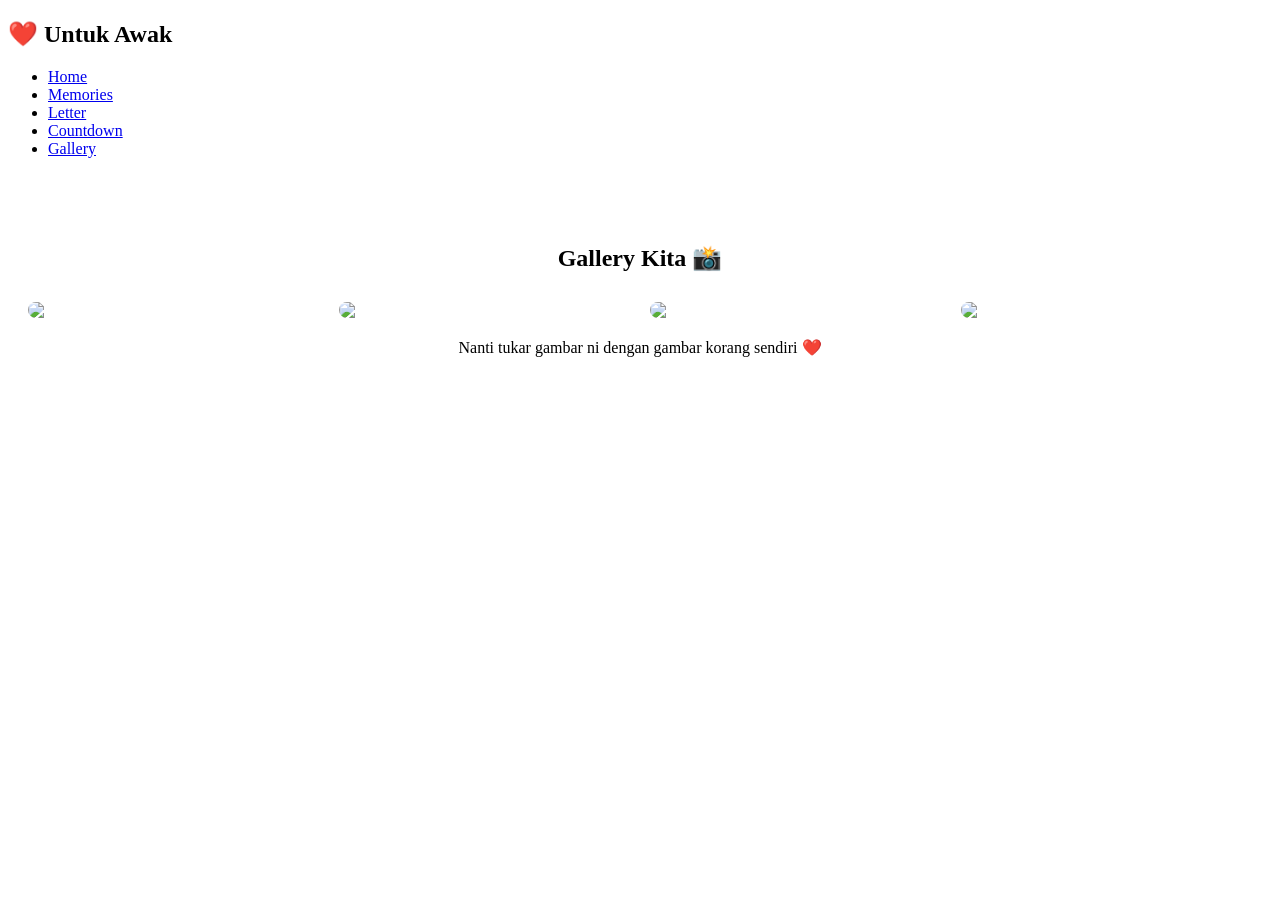
==== gallery.html @ 8dd7d36d "Add files via upload" ====
<!DOCTYPE html>
<html lang="ms">
<head>
  <meta charset="UTF-8">
  <meta name="viewport" content="width=device-width, initial-scale=1.0">
  <title>Gallery</title>
  <link rel="stylesheet" href="style.css">
</head>
<body>

  <nav>
    <h1>❤️ Untuk Awak</h1>
    <ul>
      <li><a href="index.html">Home</a></li>
      <li><a href="memories.html">Memories</a></li>
      <li><a href="letter.html">Letter</a></li>
      <li><a href="countdown.html">Countdown</a></li>
      <li><a href="gallery.html">Gallery</a></li>
    </ul>
  </nav>

  <section class="content">
    <h2>Gallery Kita 📸</h2>

    <div class="gallery">
      <img src="https://picsum.photos/300?1">
      <img src="https://picsum.photos/300?2">
      <img src="https://picsum.photos/300?3">
      <img src="https://picsum.photos/300?4">
    </div>

    <p class="note">
      Nanti tukar gambar ni dengan gambar korang sendiri ❤️
    </p>
  </section>

</body>
</html>
---- style.css ----
* {
}

button:hover {
  transform: scale(1.05);
}

#secretMessage {
  margin-top: 30px;
  font-size: 24px;
  font-weight: bold;
}

.content {
  padding: 50px 20px;
  text-align: center;
}

.card {
  background: rgba(255,255,255,0.2);
  padding: 20px;
  margin: 20px auto;
  max-width: 600px;
  border-radius: 15px;
}

.letter-box {
  background: rgba(255,255,255,0.2);
  max-width: 700px;
  margin: auto;
  padding: 30px;
  border-radius: 20px;
  line-height: 2;
}

.signature {
  margin-top: 20px;
  font-style: italic;
}

.gallery {
  display: grid;
  grid-template-columns: repeat(auto-fit, minmax(200px, 1fr));
  gap: 20px;
  margin-top: 30px;
}

.gallery img {
  width: 100%;
  border-radius: 15px;
}

.note {
  margin-top: 20px;
}

#countdown {
  font-size: 40px;
  margin: 30px 0;
  font-weight: bold;
}
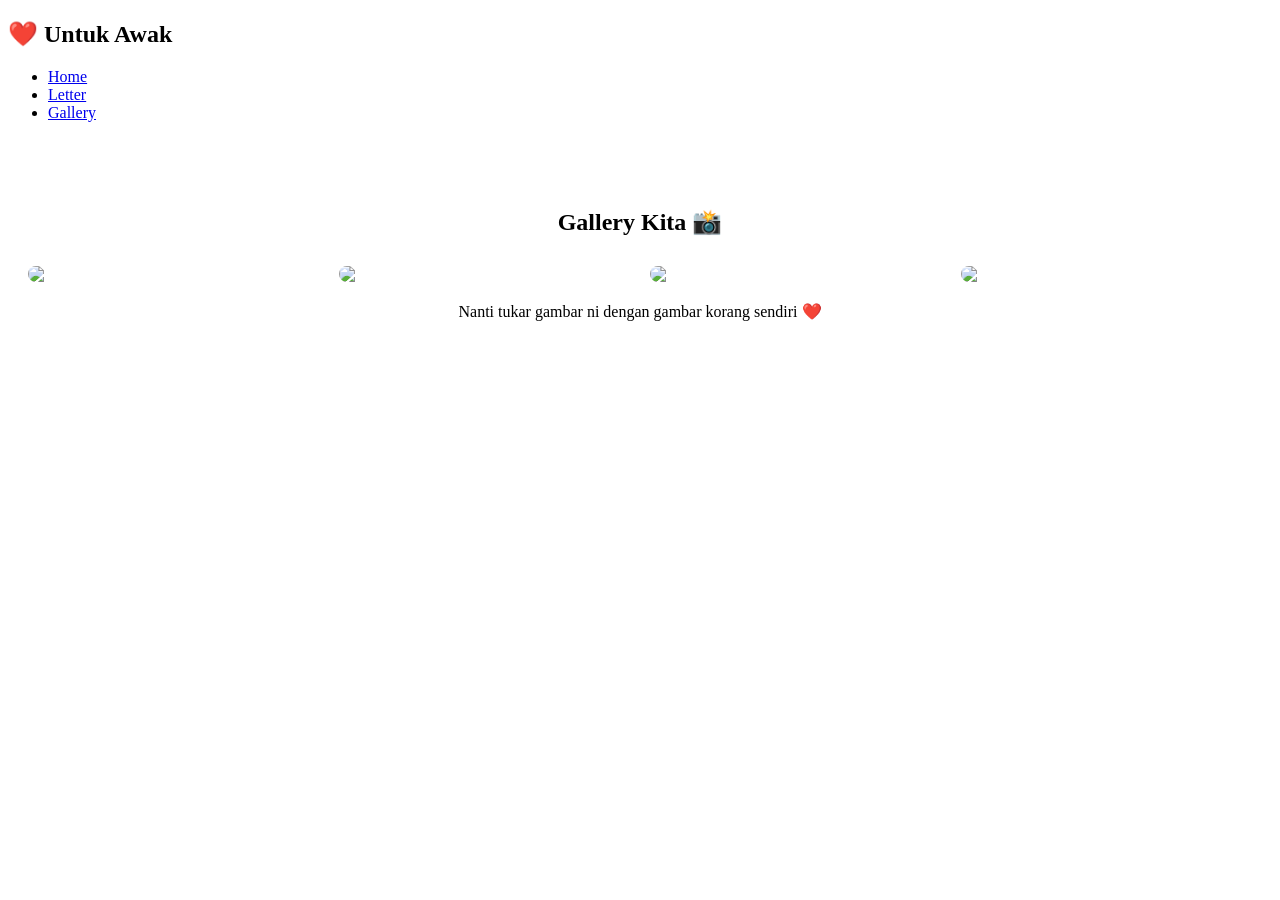
==== commit a9ed298c: "Update gallery.html" ====
--- a/gallery.html
+++ b/gallery.html
@@ -12,9 +12,7 @@
     <h1>❤️ Untuk Awak</h1>
     <ul>
       <li><a href="index.html">Home</a></li>
-      <li><a href="memories.html">Memories</a></li>
       <li><a href="letter.html">Letter</a></li>
-      <li><a href="countdown.html">Countdown</a></li>
       <li><a href="gallery.html">Gallery</a></li>
     </ul>
   </nav>
@@ -35,4 +33,4 @@
   </section>
 
 </body>
-</html>+</html>
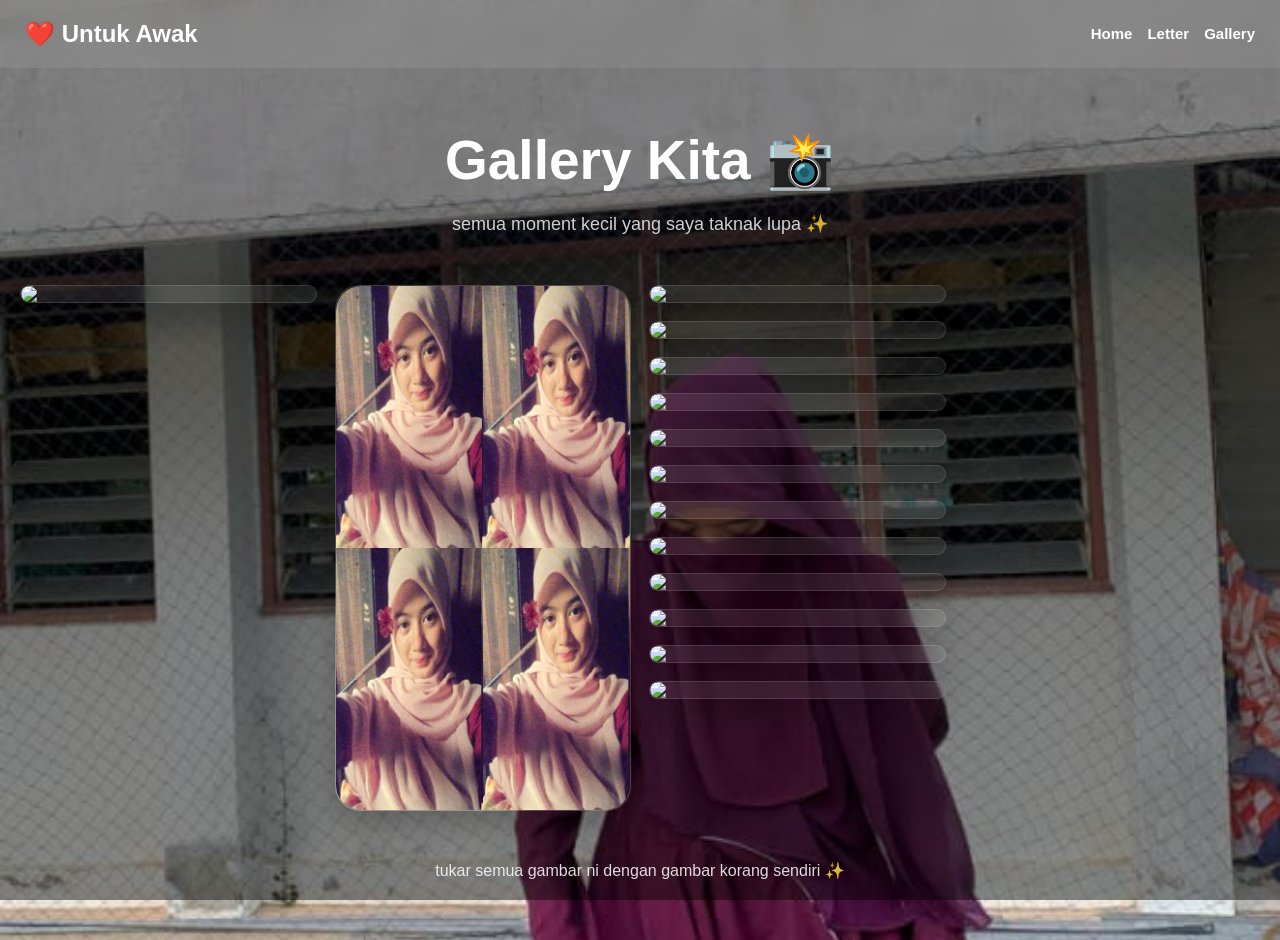
==== commit 2ca572f8: "Update gallery.html" ====
--- a/gallery.html
+++ b/gallery.html
@@ -4,32 +4,367 @@
   <meta charset="UTF-8">
   <meta name="viewport" content="width=device-width, initial-scale=1.0">
   <title>Gallery</title>
-  <link rel="stylesheet" href="style.css">
+
+  <style>
+
+    *{
+      margin:0;
+      padding:0;
+      box-sizing:border-box;
+      font-family:Arial, sans-serif;
+    }
+
+    body{
+
+      min-height:100vh;
+
+      background:
+      linear-gradient(rgba(0,0,0,0.45), rgba(0,0,0,0.45)),
+      url('gambar.jpg');
+
+      background-size:cover;
+      background-position:center;
+      background-repeat:no-repeat;
+      background-attachment:fixed;
+
+      color:white;
+      overflow-x:hidden;
+
+    }
+
+    nav{
+
+      width:100%;
+      padding:20px 25px;
+
+      display:flex;
+      justify-content:space-between;
+      align-items:center;
+      flex-wrap:wrap;
+      gap:15px;
+
+      backdrop-filter:blur(10px);
+      background:rgba(255,255,255,0.08);
+
+    }
+
+    nav h1{
+      font-size:24px;
+    }
+
+    nav ul{
+
+      display:flex;
+      list-style:none;
+      gap:15px;
+      flex-wrap:wrap;
+
+    }
+
+    nav a{
+
+      text-decoration:none;
+      color:white;
+      font-weight:bold;
+      transition:0.3s;
+      font-size:15px;
+
+    }
+
+    nav a:hover{
+      opacity:0.7;
+    }
+
+    .content{
+
+      width:100%;
+      max-width:1400px;
+      margin:auto;
+
+      padding:60px 20px;
+
+      text-align:center;
+
+    }
+
+    .content h2{
+
+      font-size:55px;
+      margin-bottom:20px;
+
+    }
+
+    .subtitle{
+
+      opacity:0.8;
+      margin-bottom:50px;
+      font-size:18px;
+
+    }
+
+    .gallery{
+
+      columns:4 250px;
+      column-gap:18px;
+
+    }
+
+    .photo{
+
+      position:relative;
+
+      margin-bottom:18px;
+      overflow:hidden;
+
+      border-radius:25px;
+
+      background:rgba(255,255,255,0.08);
+      backdrop-filter:blur(12px);
+
+      border:1px solid rgba(255,255,255,0.12);
+
+      box-shadow:0 10px 30px rgba(0,0,0,0.25);
+
+      transition:0.4s;
+
+    }
+
+    .photo:hover{
+
+      transform:translateY(-8px) scale(1.02);
+
+    }
+
+    .photo img{
+
+      width:100%;
+      display:block;
+      border-radius:25px;
+
+      transition:0.5s;
+
+    }
+
+    .photo:hover img{
+
+      transform:scale(1.06);
+
+    }
+
+    .overlay{
+
+      position:absolute;
+      bottom:0;
+      left:0;
+
+      width:100%;
+
+      padding:20px;
+
+      background:linear-gradient(
+      transparent,
+      rgba(0,0,0,0.75));
+
+      opacity:0;
+      transition:0.4s;
+
+    }
+
+    .photo:hover .overlay{
+
+      opacity:1;
+
+    }
+
+    .overlay p{
+
+      font-size:15px;
+      color:white;
+
+    }
+
+    .note{
+
+      margin-top:50px;
+      font-size:16px;
+      opacity:0.85;
+
+    }
+
+    @media(max-width:768px){
+
+      body{
+        background-attachment:scroll;
+      }
+
+      nav{
+
+        justify-content:center;
+        text-align:center;
+
+      }
+
+      nav h1{
+        width:100%;
+      }
+
+      nav ul{
+
+        justify-content:center;
+
+      }
+
+      .content h2{
+
+        font-size:40px;
+
+      }
+
+      .subtitle{
+
+        font-size:16px;
+
+      }
+
+      .gallery{
+
+        columns:2 140px;
+
+      }
+
+    }
+
+  </style>
 </head>
+
 <body>
 
   <nav>
+
     <h1>❤️ Untuk Awak</h1>
+
     <ul>
       <li><a href="index.html">Home</a></li>
       <li><a href="letter.html">Letter</a></li>
       <li><a href="gallery.html">Gallery</a></li>
     </ul>
+
   </nav>
 
   <section class="content">
+
     <h2>Gallery Kita 📸</h2>
 
+    <p class="subtitle">
+      semua moment kecil yang saya taknak lupa ✨
+    </p>
+
     <div class="gallery">
-      <img src="https://picsum.photos/300?1">
-      <img src="https://picsum.photos/300?2">
-      <img src="https://picsum.photos/300?3">
-      <img src="https://picsum.photos/300?4">
+
+      <div class="photo">
+        <img src="gambar1.jpg">
+        <div class="overlay">
+          <p>Moment paling manis ❤️</p>
+        </div>
+      </div>
+
+      <div class="photo">
+        <img src="gambar2.jpg">
+        <div class="overlay">
+          <p>Senyuman awak 🌸</p>
+        </div>
+      </div>
+
+      <div class="photo">
+        <img src="gambar3.jpg">
+        <div class="overlay">
+          <p>Hari yang tenang 🌙</p>
+        </div>
+      </div>
+
+      <div class="photo">
+        <img src="gambar4.jpg">
+        <div class="overlay">
+          <p>Saya suka gambar ni 🥺</p>
+        </div>
+      </div>
+
+      <div class="photo">
+        <img src="gambar5.jpg">
+        <div class="overlay">
+          <p>Pretty as always ✨</p>
+        </div>
+      </div>
+
+      <div class="photo">
+        <img src="gambar6.jpg">
+        <div class="overlay">
+          <p>Memory yang saya simpan ❤️</p>
+        </div>
+      </div>
+
+      <div class="photo">
+        <img src="gambar7.jpg">
+        <div class="overlay">
+          <p>Comel sangat 😭</p>
+        </div>
+      </div>
+
+      <div class="photo">
+        <img src="gambar8.jpg">
+        <div class="overlay">
+          <p>Favourite moment 🌸</p>
+        </div>
+      </div>
+
+      <div class="photo">
+        <img src="gambar9.jpg">
+        <div class="overlay">
+          <p>Awak cantik sangat 💌</p>
+        </div>
+      </div>
+
+      <div class="photo">
+        <img src="gambar10.jpg">
+        <div class="overlay">
+          <p>Saya rindu awak ❤️</p>
+        </div>
+      </div>
+
+      <div class="photo">
+        <img src="gambar11.jpg">
+        <div class="overlay">
+          <p>Moment kecil kita 🌷</p>
+        </div>
+      </div>
+
+      <div class="photo">
+        <img src="gambar12.jpg">
+        <div class="overlay">
+          <p>Happy sangat time ni ✨</p>
+        </div>
+      </div>
+
+      <div class="photo">
+        <img src="gambar13.jpg">
+        <div class="overlay">
+          <p>Forever favourite 🥺</p>
+        </div>
+      </div>
+
+      <div class="photo">
+        <img src="gambar14.jpg">
+        <div class="overlay">
+          <p>Untuk awak ❤️</p>
+        </div>
+      </div>
+
     </div>
 
     <p class="note">
-      Nanti tukar gambar ni dengan gambar korang sendiri ❤️
+      tukar semua gambar ni dengan gambar korang sendiri ✨
     </p>
+
   </section>
 
 </body>
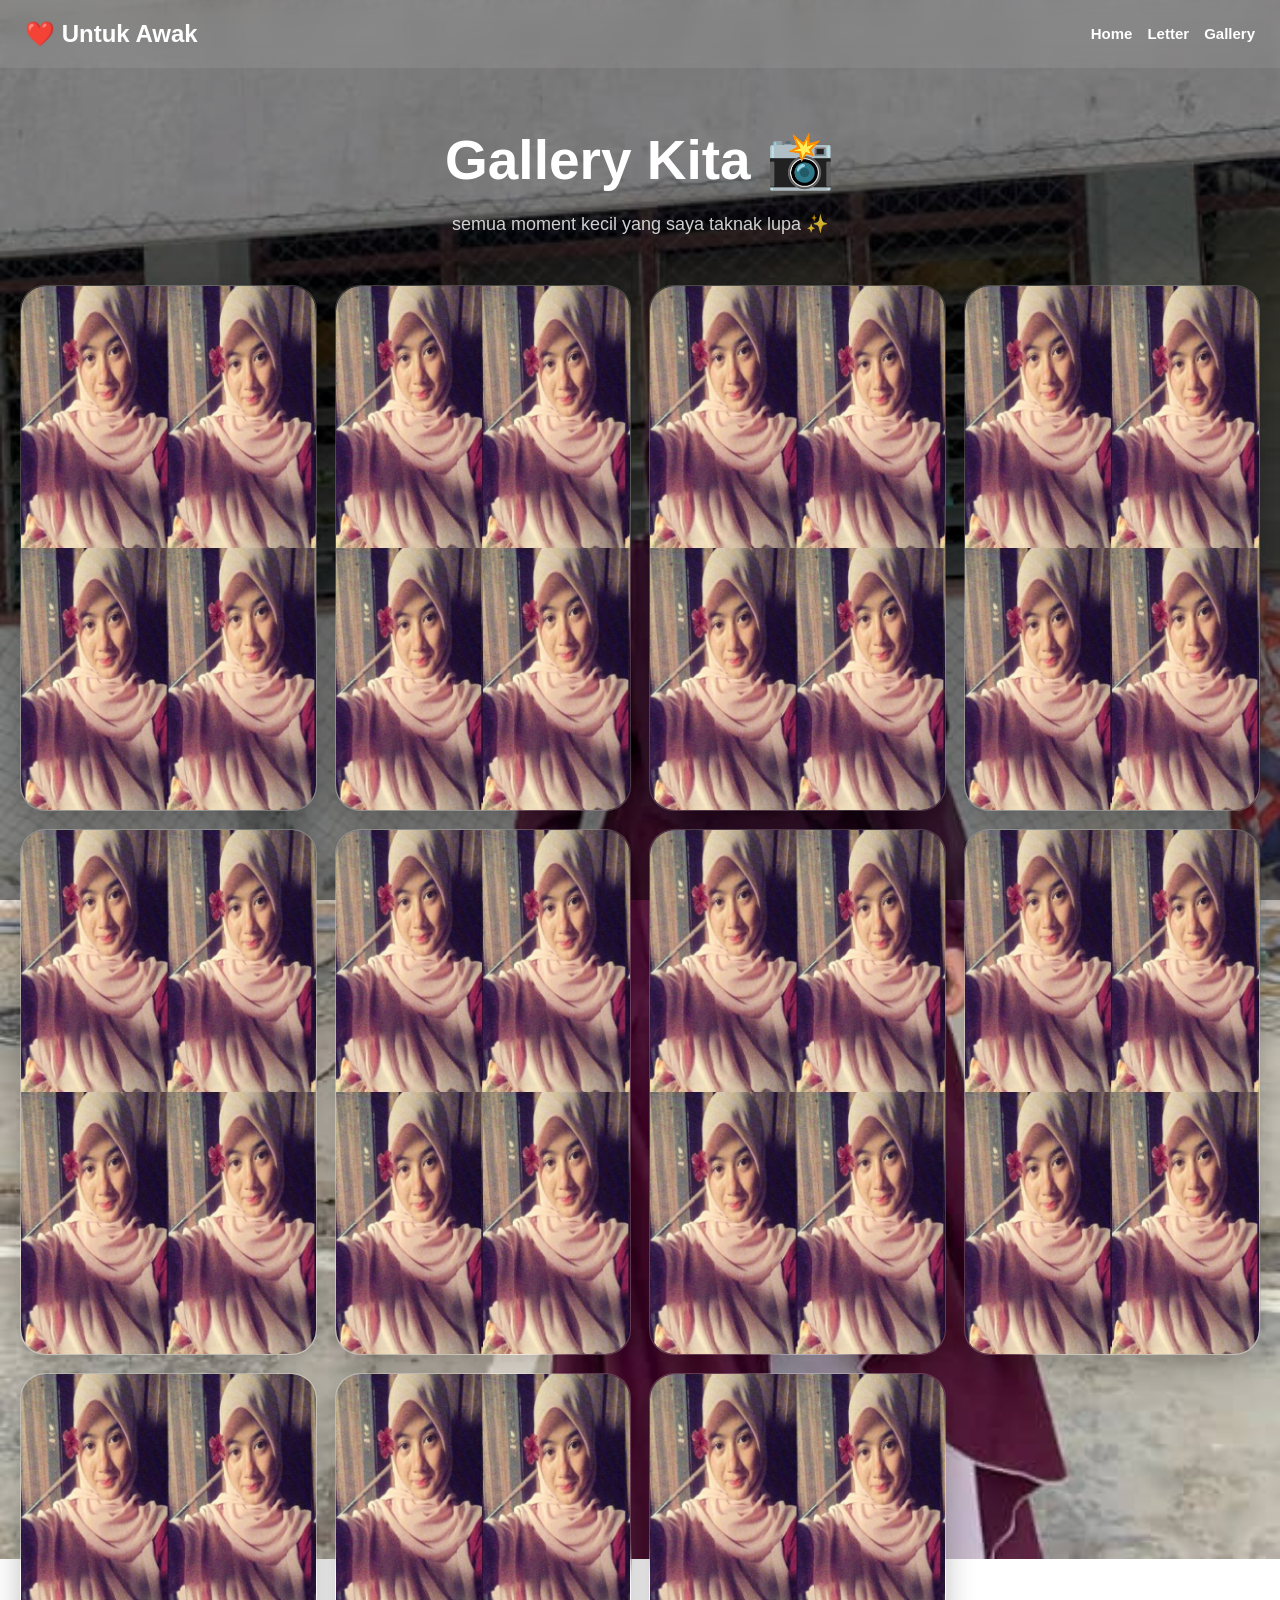
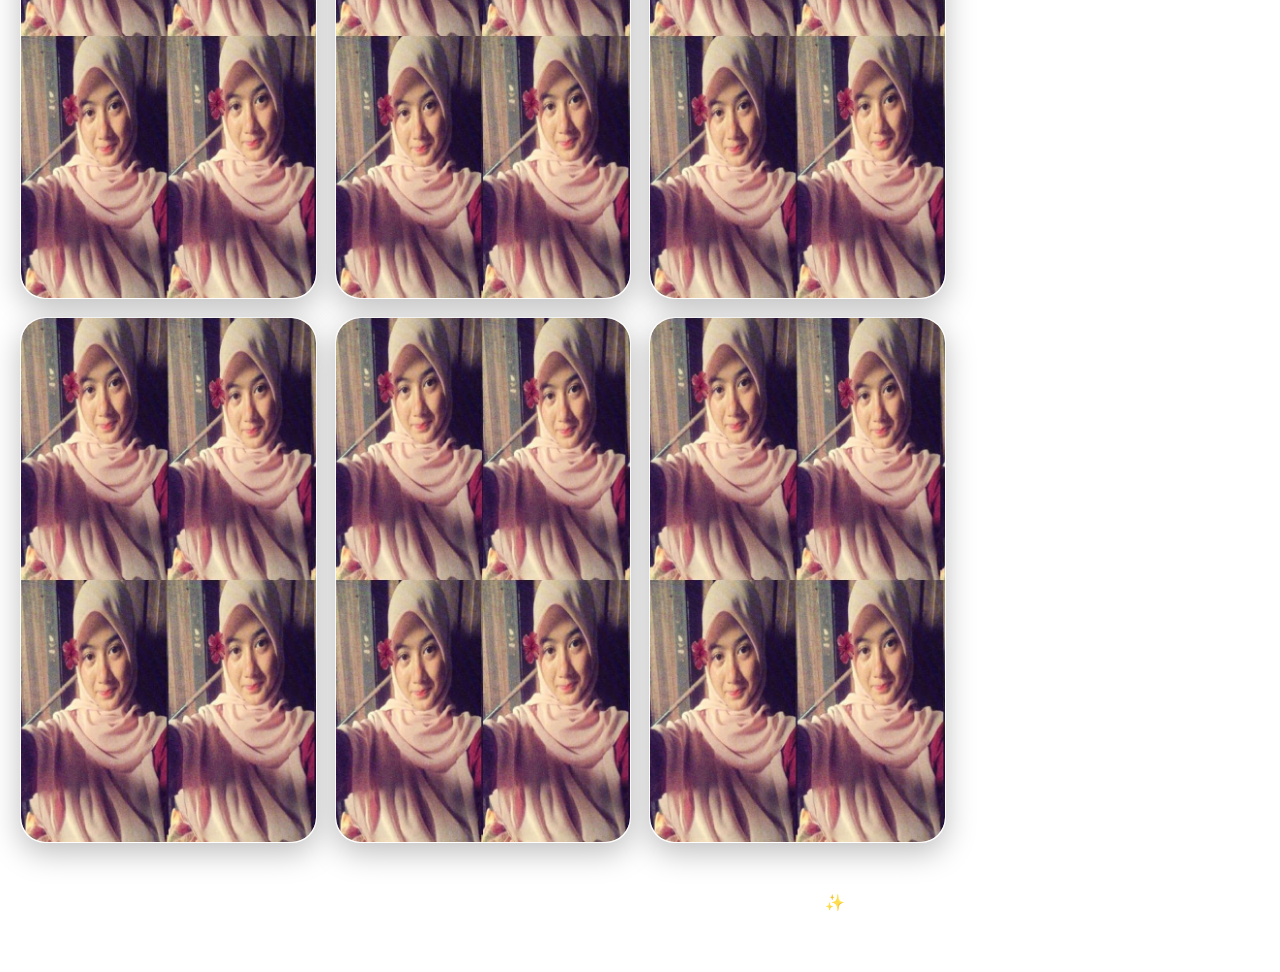
==== commit 5e9468df: "Update gallery.html" ====
--- a/gallery.html
+++ b/gallery.html
@@ -262,7 +262,7 @@
     <div class="gallery">
 
       <div class="photo">
-        <img src="gambar1.jpg">
+        <img src="gambar2.jpg">
         <div class="overlay">
           <p>Moment paling manis ❤️</p>
         </div>
@@ -276,84 +276,84 @@
       </div>
 
       <div class="photo">
-        <img src="gambar3.jpg">
+        <img src="gambar2.jpg">
         <div class="overlay">
           <p>Hari yang tenang 🌙</p>
         </div>
       </div>
 
       <div class="photo">
-        <img src="gambar4.jpg">
+        <img src="gambar2.jpg">
         <div class="overlay">
           <p>Saya suka gambar ni 🥺</p>
         </div>
       </div>
 
       <div class="photo">
-        <img src="gambar5.jpg">
+        <img src="gambar2.jpg">
         <div class="overlay">
           <p>Pretty as always ✨</p>
         </div>
       </div>
 
       <div class="photo">
-        <img src="gambar6.jpg">
+        <img src="gambar2.jpg">
         <div class="overlay">
           <p>Memory yang saya simpan ❤️</p>
         </div>
       </div>
 
       <div class="photo">
-        <img src="gambar7.jpg">
+        <img src="gambar2.jpg">
         <div class="overlay">
           <p>Comel sangat 😭</p>
         </div>
       </div>
 
       <div class="photo">
-        <img src="gambar8.jpg">
+        <img src="gambar2.jpg">
         <div class="overlay">
           <p>Favourite moment 🌸</p>
         </div>
       </div>
 
       <div class="photo">
-        <img src="gambar9.jpg">
+        <img src="gambar2.jpg">
         <div class="overlay">
           <p>Awak cantik sangat 💌</p>
         </div>
       </div>
 
       <div class="photo">
-        <img src="gambar10.jpg">
+        <img src="gambar2.jpg">
         <div class="overlay">
           <p>Saya rindu awak ❤️</p>
         </div>
       </div>
 
       <div class="photo">
-        <img src="gambar11.jpg">
+        <img src="gambar2.jpg">
         <div class="overlay">
           <p>Moment kecil kita 🌷</p>
         </div>
       </div>
 
       <div class="photo">
-        <img src="gambar12.jpg">
+        <img src="gambar2.jpg">
         <div class="overlay">
           <p>Happy sangat time ni ✨</p>
         </div>
       </div>
 
       <div class="photo">
-        <img src="gambar13.jpg">
+        <img src="gambar2.jpg">
         <div class="overlay">
           <p>Forever favourite 🥺</p>
         </div>
       </div>
 
       <div class="photo">
-        <img src="gambar14.jpg">
+        <img src="gambar2.jpg">
         <div class="overlay">
           <p>Untuk awak ❤️</p>
         </div>
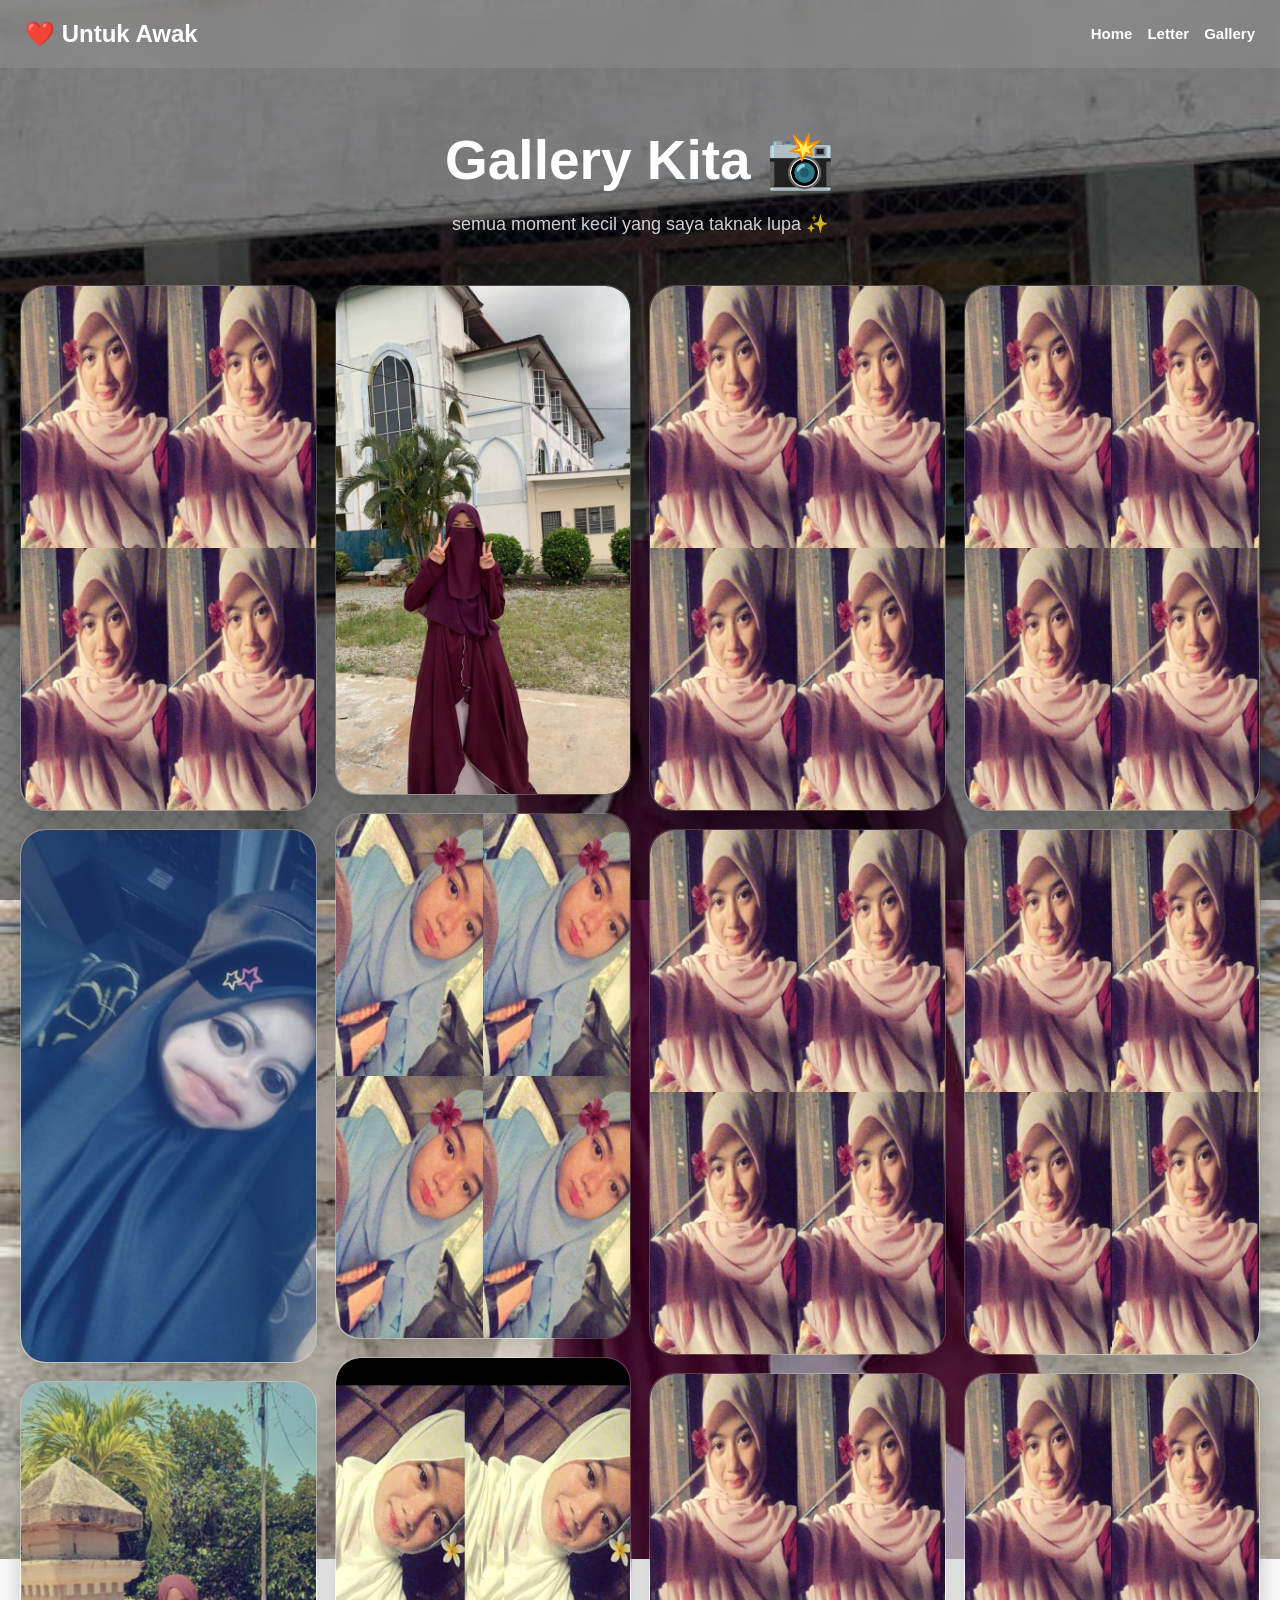
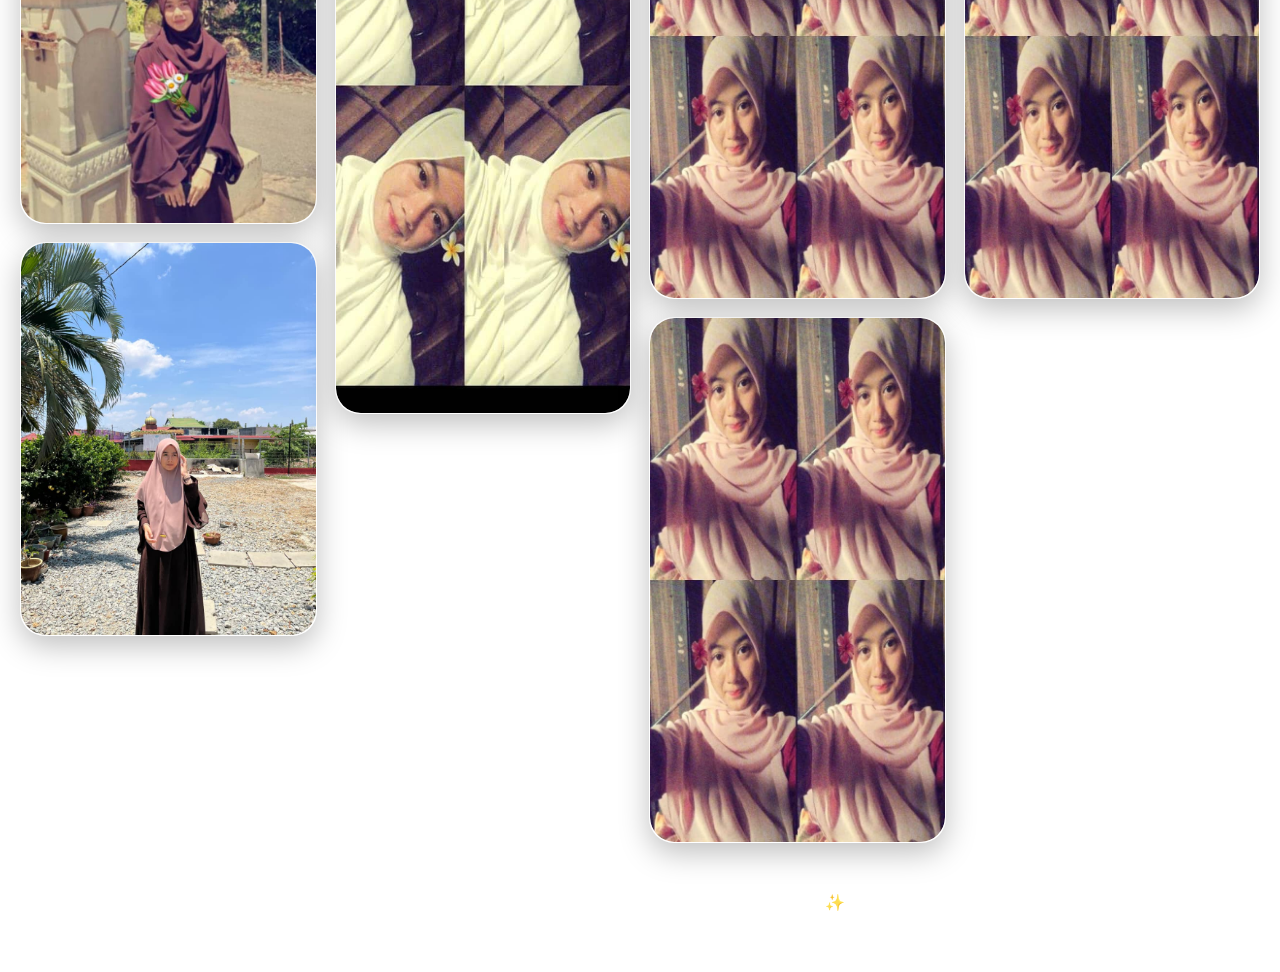
==== commit 5614c234: "Update gallery.html" ====
--- a/gallery.html
+++ b/gallery.html
@@ -269,42 +269,42 @@
       </div>
 
       <div class="photo">
-        <img src="gambar2.jpg">
+        <img src="gambar3.jpg">
         <div class="overlay">
           <p>Senyuman awak 🌸</p>
         </div>
       </div>
 
       <div class="photo">
-        <img src="gambar2.jpg">
+        <img src="gambar4.jpg">
         <div class="overlay">
           <p>Hari yang tenang 🌙</p>
         </div>
       </div>
 
       <div class="photo">
-        <img src="gambar2.jpg">
+        <img src="gambar5.jpg">
         <div class="overlay">
           <p>Saya suka gambar ni 🥺</p>
         </div>
       </div>
 
       <div class="photo">
-        <img src="gambar2.jpg">
+        <img src="gambar6.jpg">
         <div class="overlay">
           <p>Pretty as always ✨</p>
         </div>
       </div>
 
       <div class="photo">
-        <img src="gambar2.jpg">
+        <img src="gambar7.jpg">
         <div class="overlay">
           <p>Memory yang saya simpan ❤️</p>
         </div>
       </div>
 
       <div class="photo">
-        <img src="gambar2.jpg">
+        <img src="gambar8.jpg">
         <div class="overlay">
           <p>Comel sangat 😭</p>
         </div>
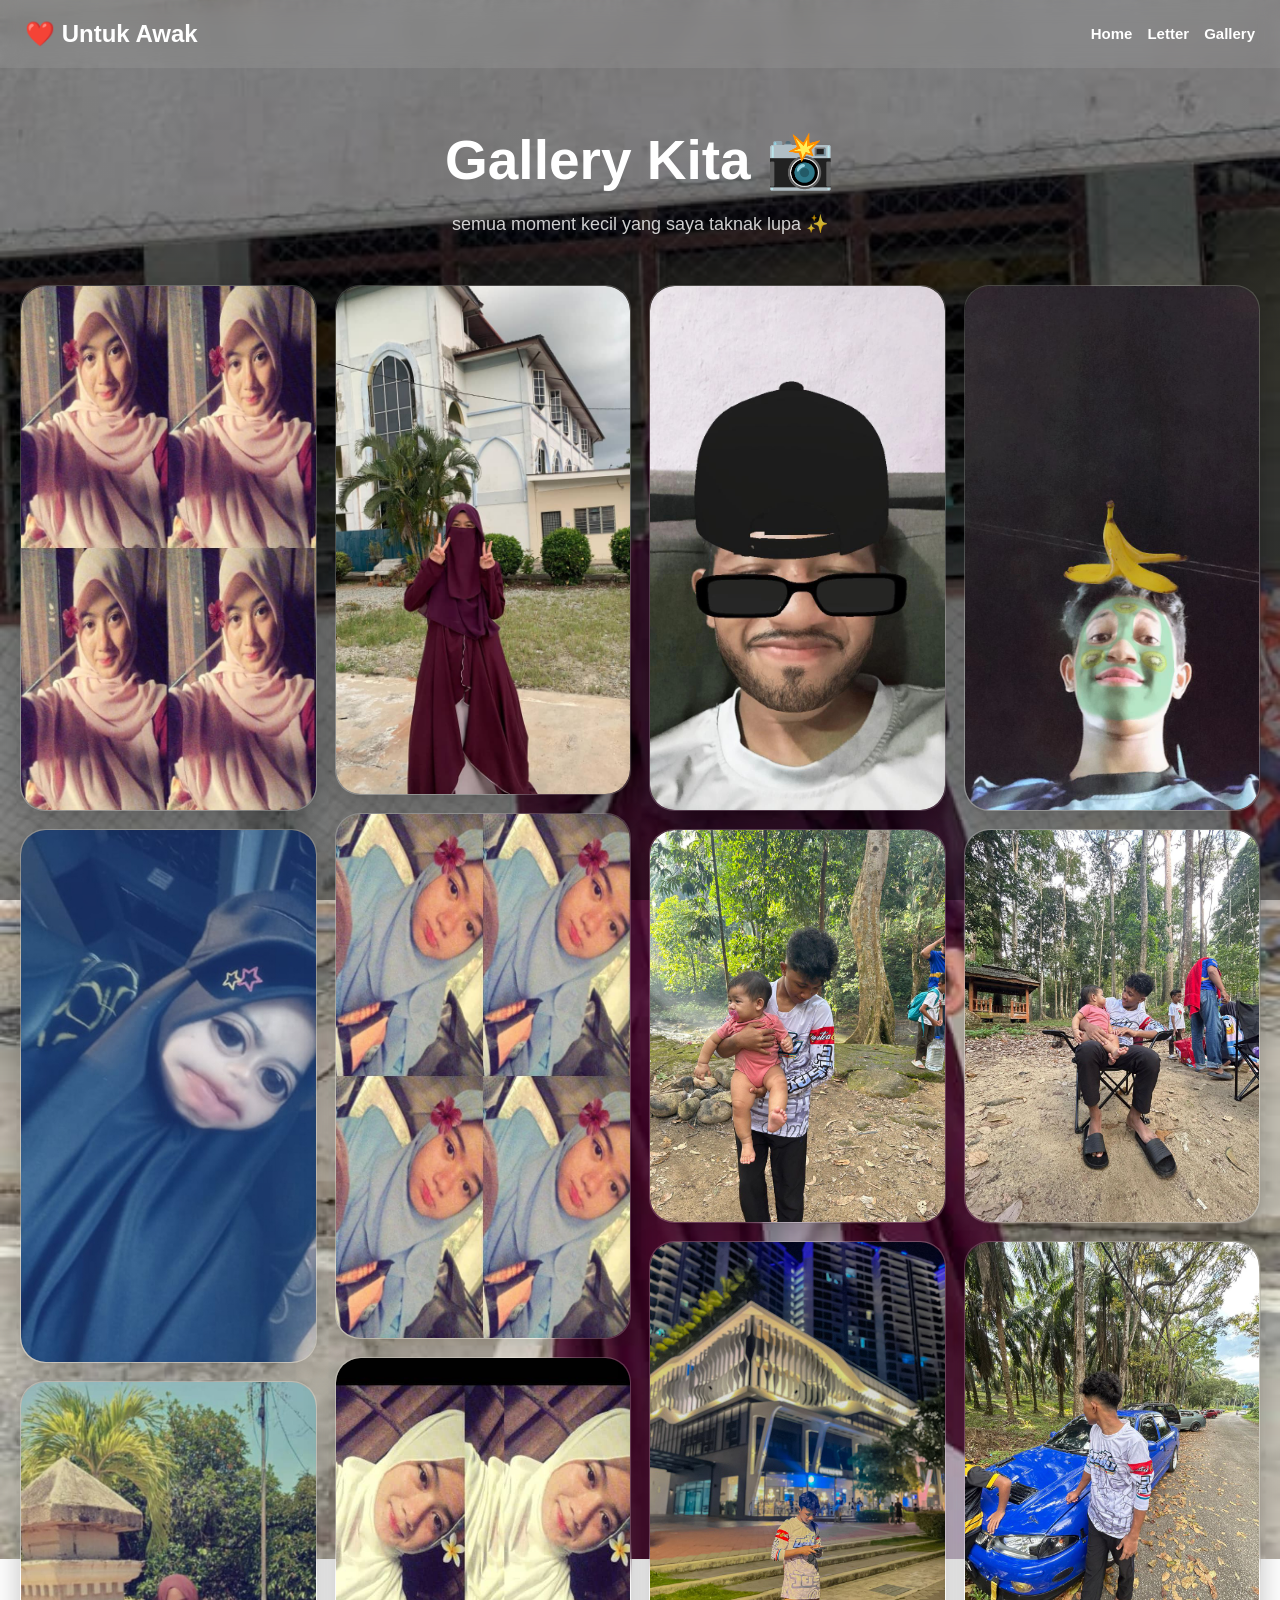
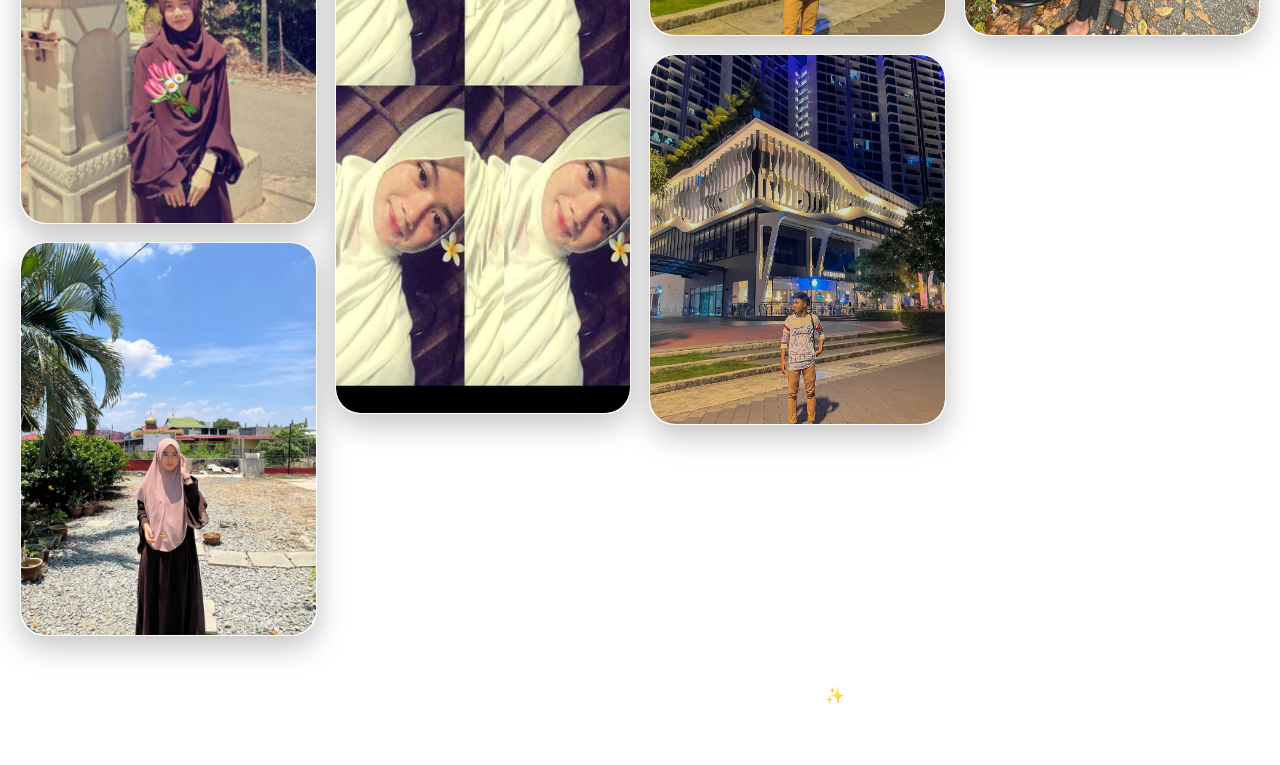
==== commit f589ad47: "Update gallery.html" ====
--- a/gallery.html
+++ b/gallery.html
@@ -311,49 +311,49 @@
       </div>
 
       <div class="photo">
-        <img src="gambar2.jpg">
+        <img src="gambar9.jpg">
         <div class="overlay">
           <p>Favourite moment 🌸</p>
         </div>
       </div>
 
       <div class="photo">
-        <img src="gambar2.jpg">
+        <img src="gambar10.jpg">
         <div class="overlay">
           <p>Awak cantik sangat 💌</p>
         </div>
       </div>
 
       <div class="photo">
-        <img src="gambar2.jpg">
+        <img src="gambar11.jpg">
         <div class="overlay">
           <p>Saya rindu awak ❤️</p>
         </div>
       </div>
 
       <div class="photo">
-        <img src="gambar2.jpg">
+        <img src="gambar12.jpg">
         <div class="overlay">
           <p>Moment kecil kita 🌷</p>
         </div>
       </div>
 
       <div class="photo">
-        <img src="gambar2.jpg">
+        <img src="gambar13.jpg">
         <div class="overlay">
           <p>Happy sangat time ni ✨</p>
         </div>
       </div>
 
       <div class="photo">
-        <img src="gambar2.jpg">
+        <img src="gambar14.jpg">
         <div class="overlay">
           <p>Forever favourite 🥺</p>
         </div>
       </div>
 
       <div class="photo">
-        <img src="gambar2.jpg">
+        <img src="gambar15.jpg">
         <div class="overlay">
           <p>Untuk awak ❤️</p>
         </div>
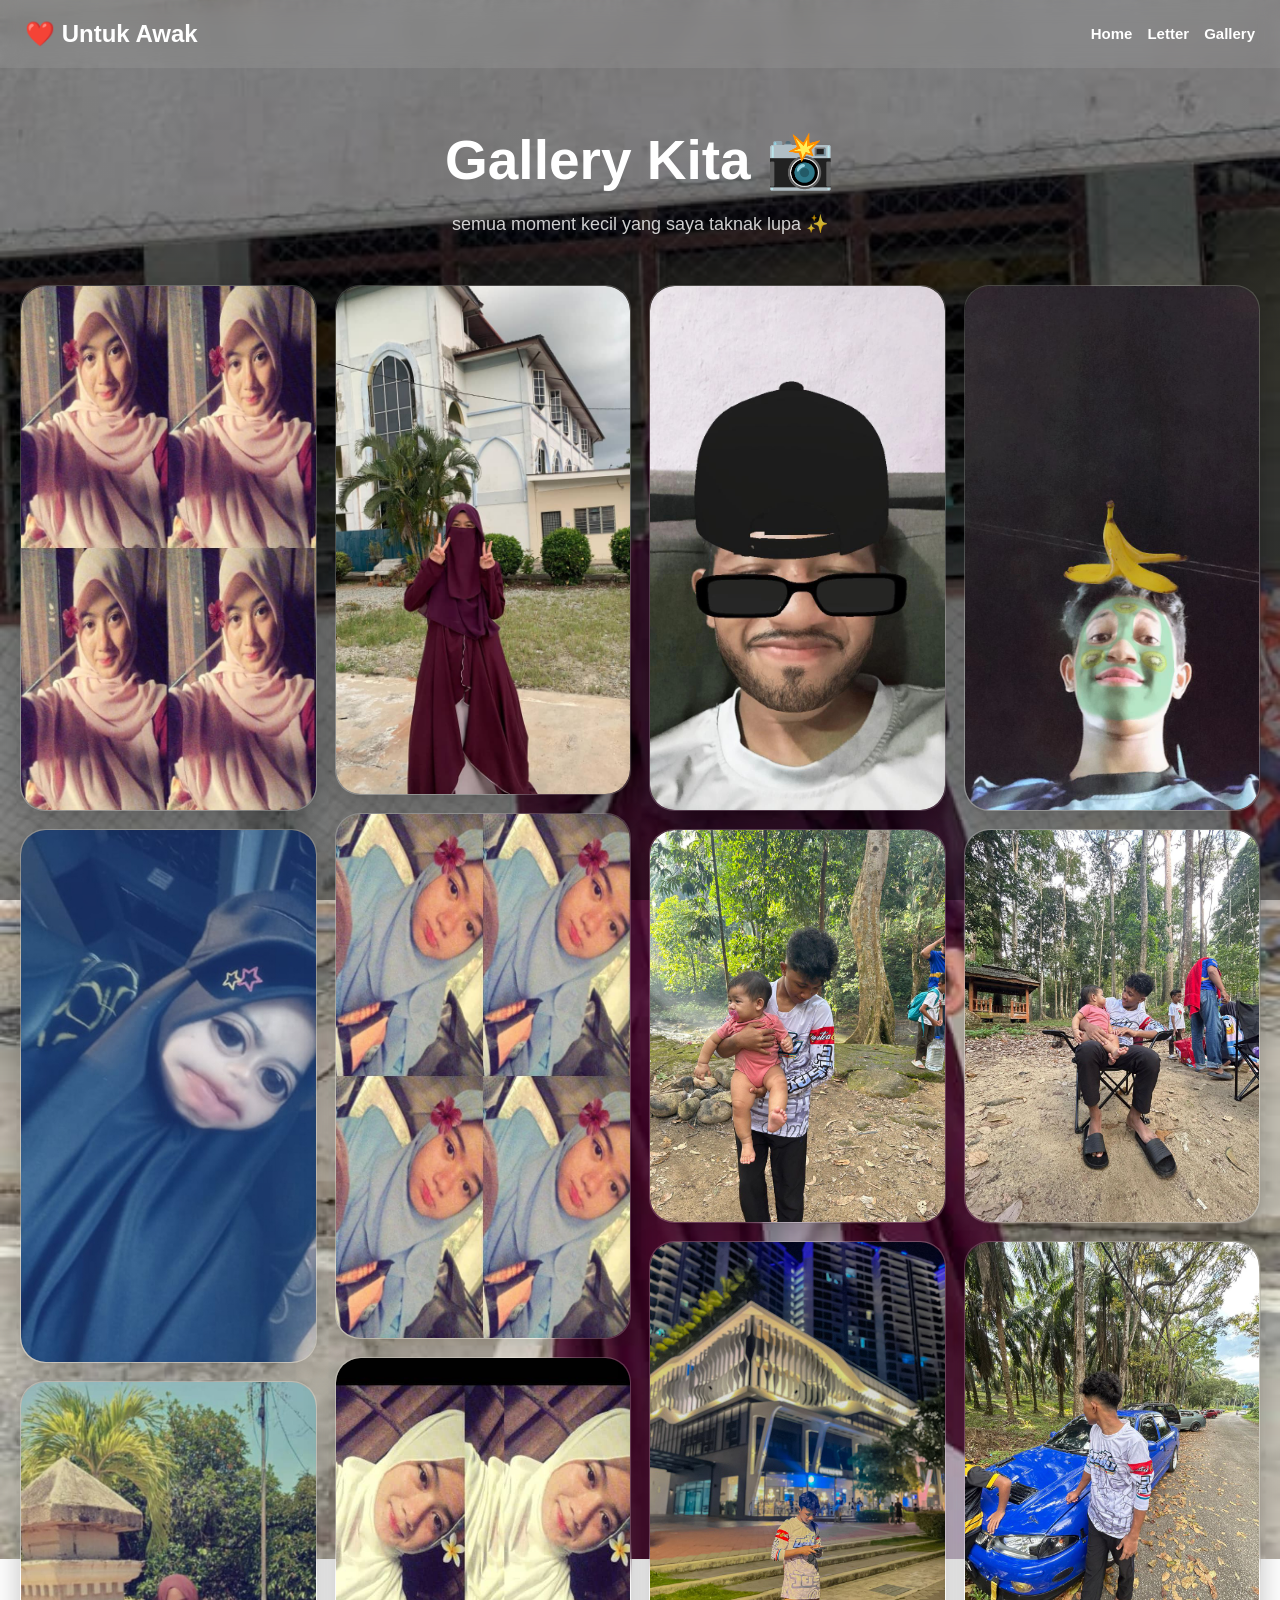
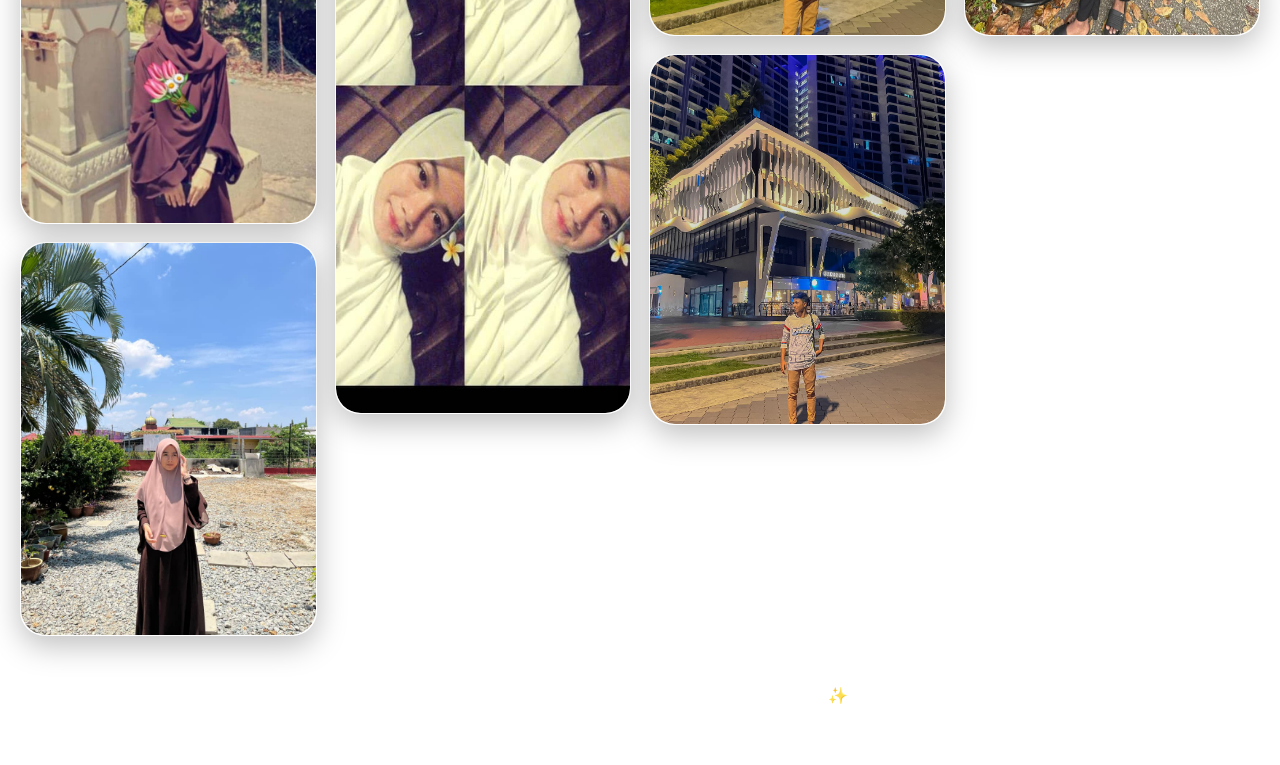
==== commit c1598681: "Update gallery.html" ====
--- a/gallery.html
+++ b/gallery.html
@@ -362,7 +362,7 @@
     </div>
 
     <p class="note">
-      tukar semua gambar ni dengan gambar korang sendiri ✨
+      terima kasih sayang sebab dah hadir dalam hidup baby ✨
     </p>
 
   </section>
